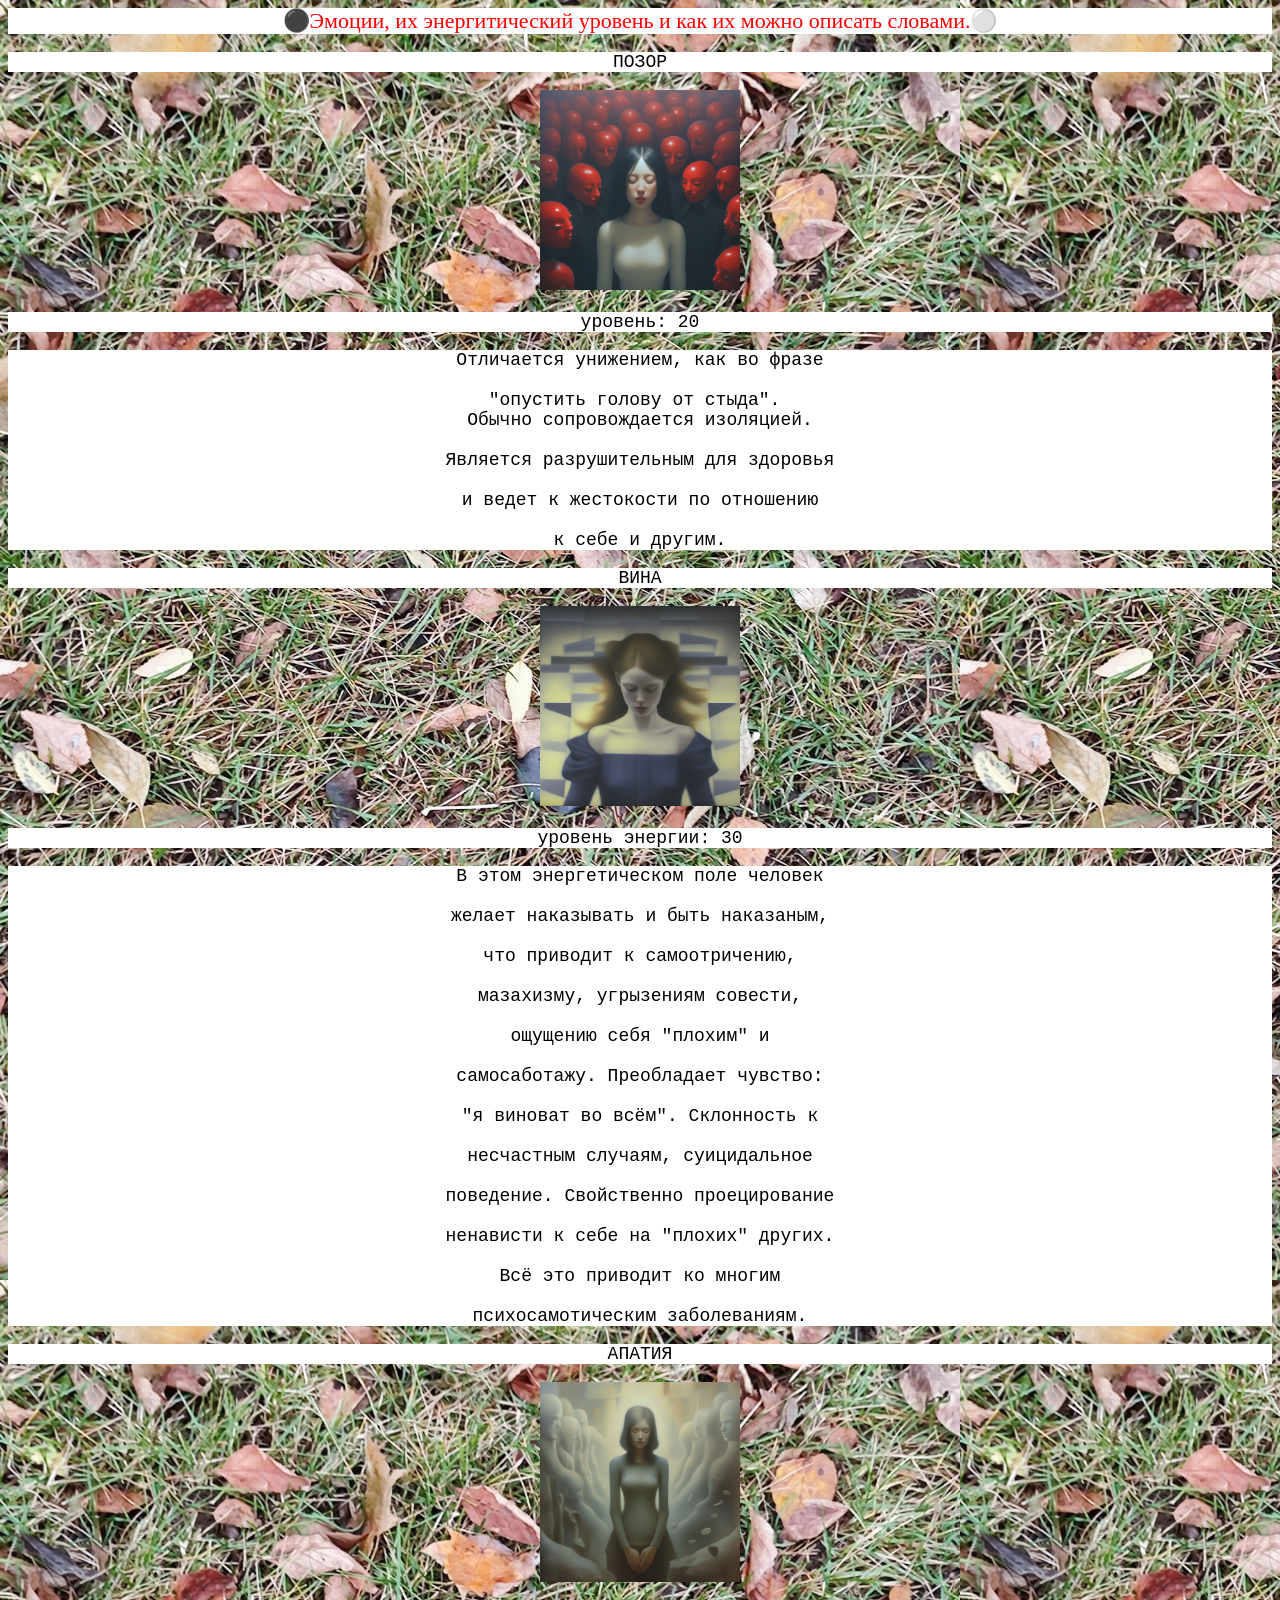
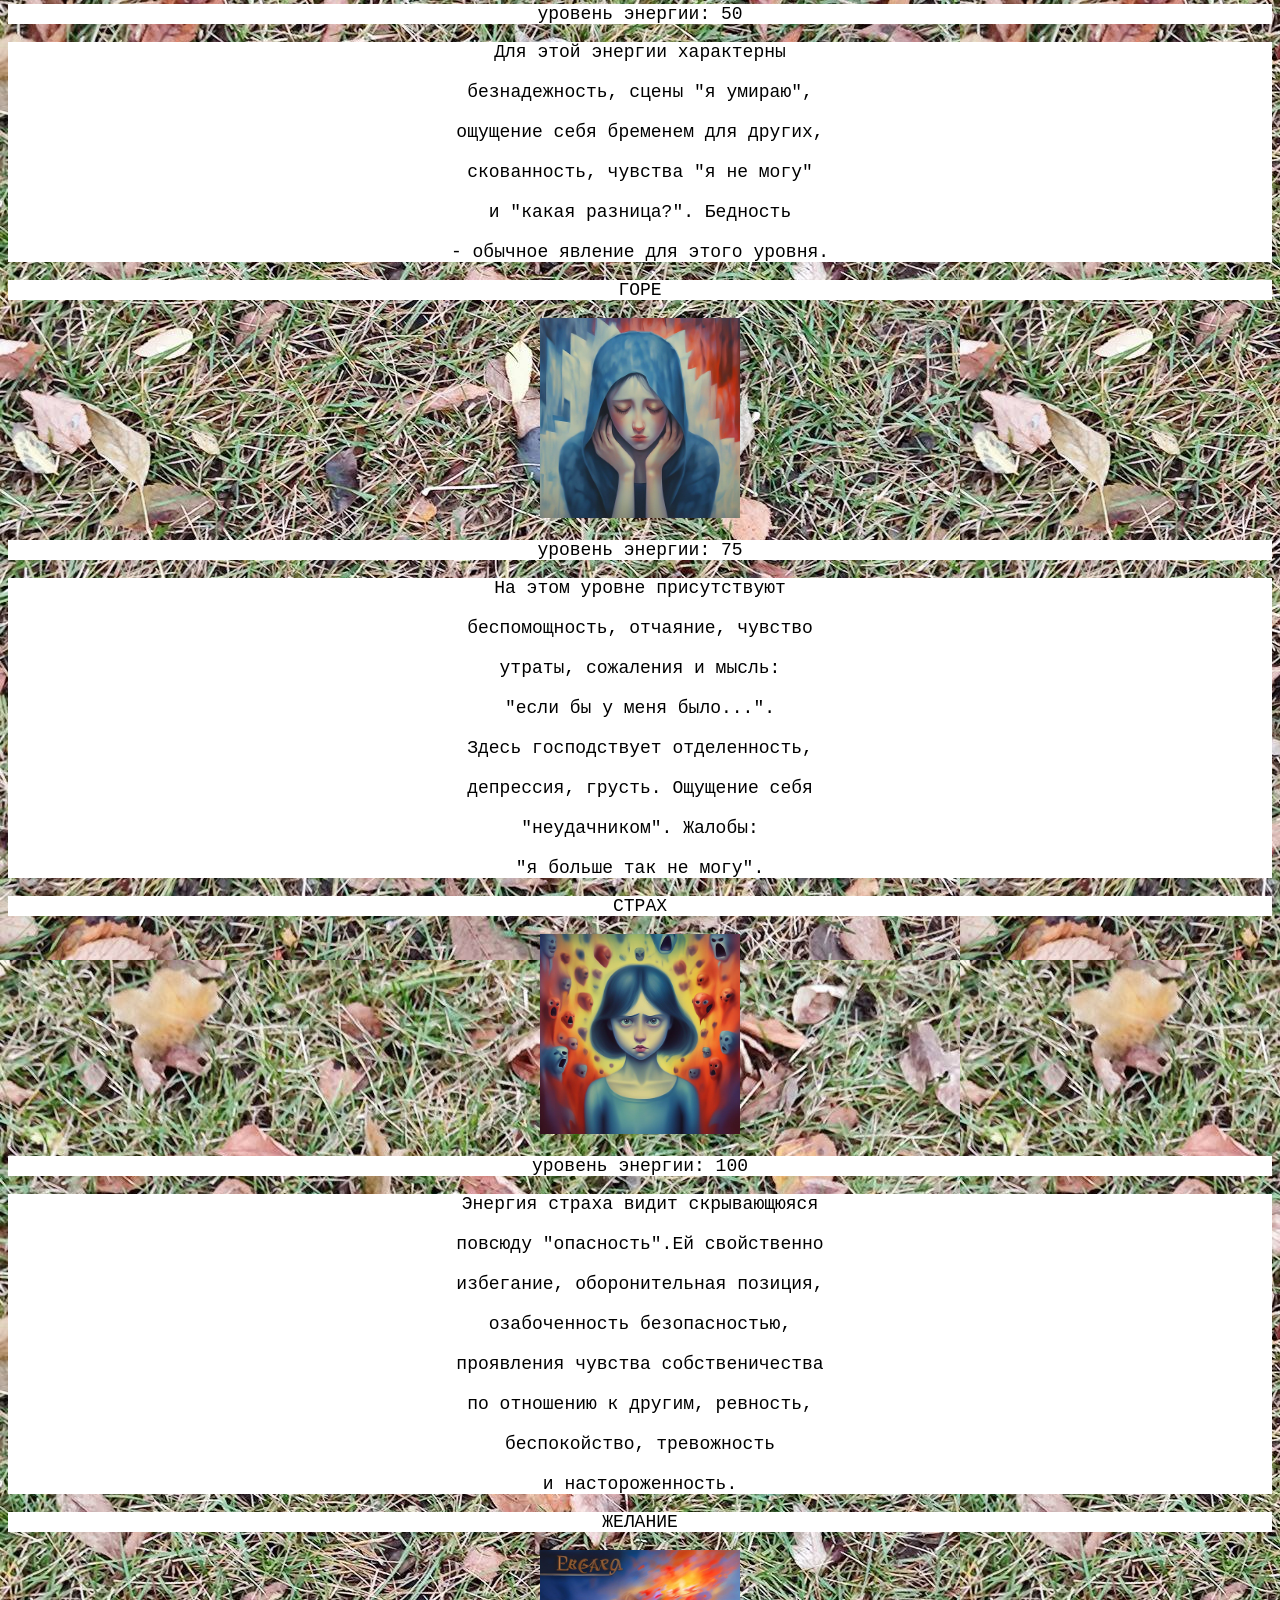
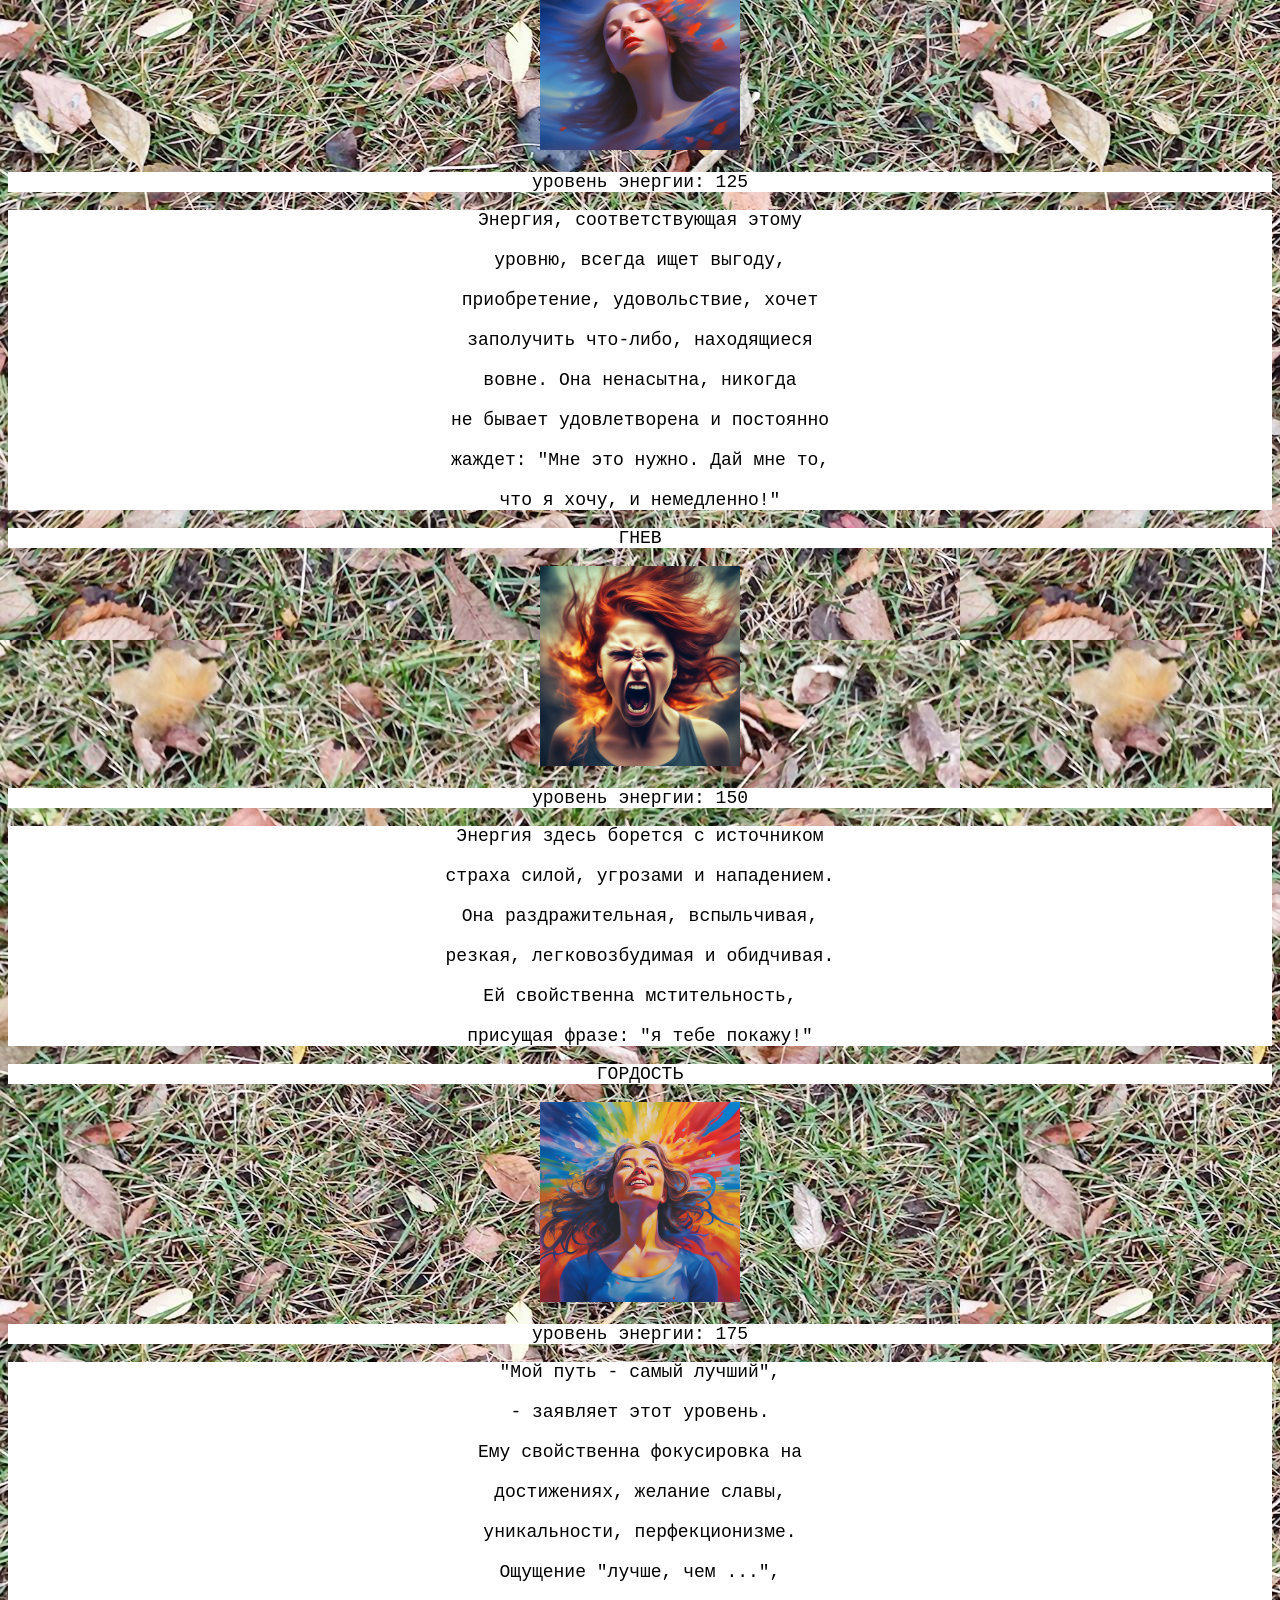
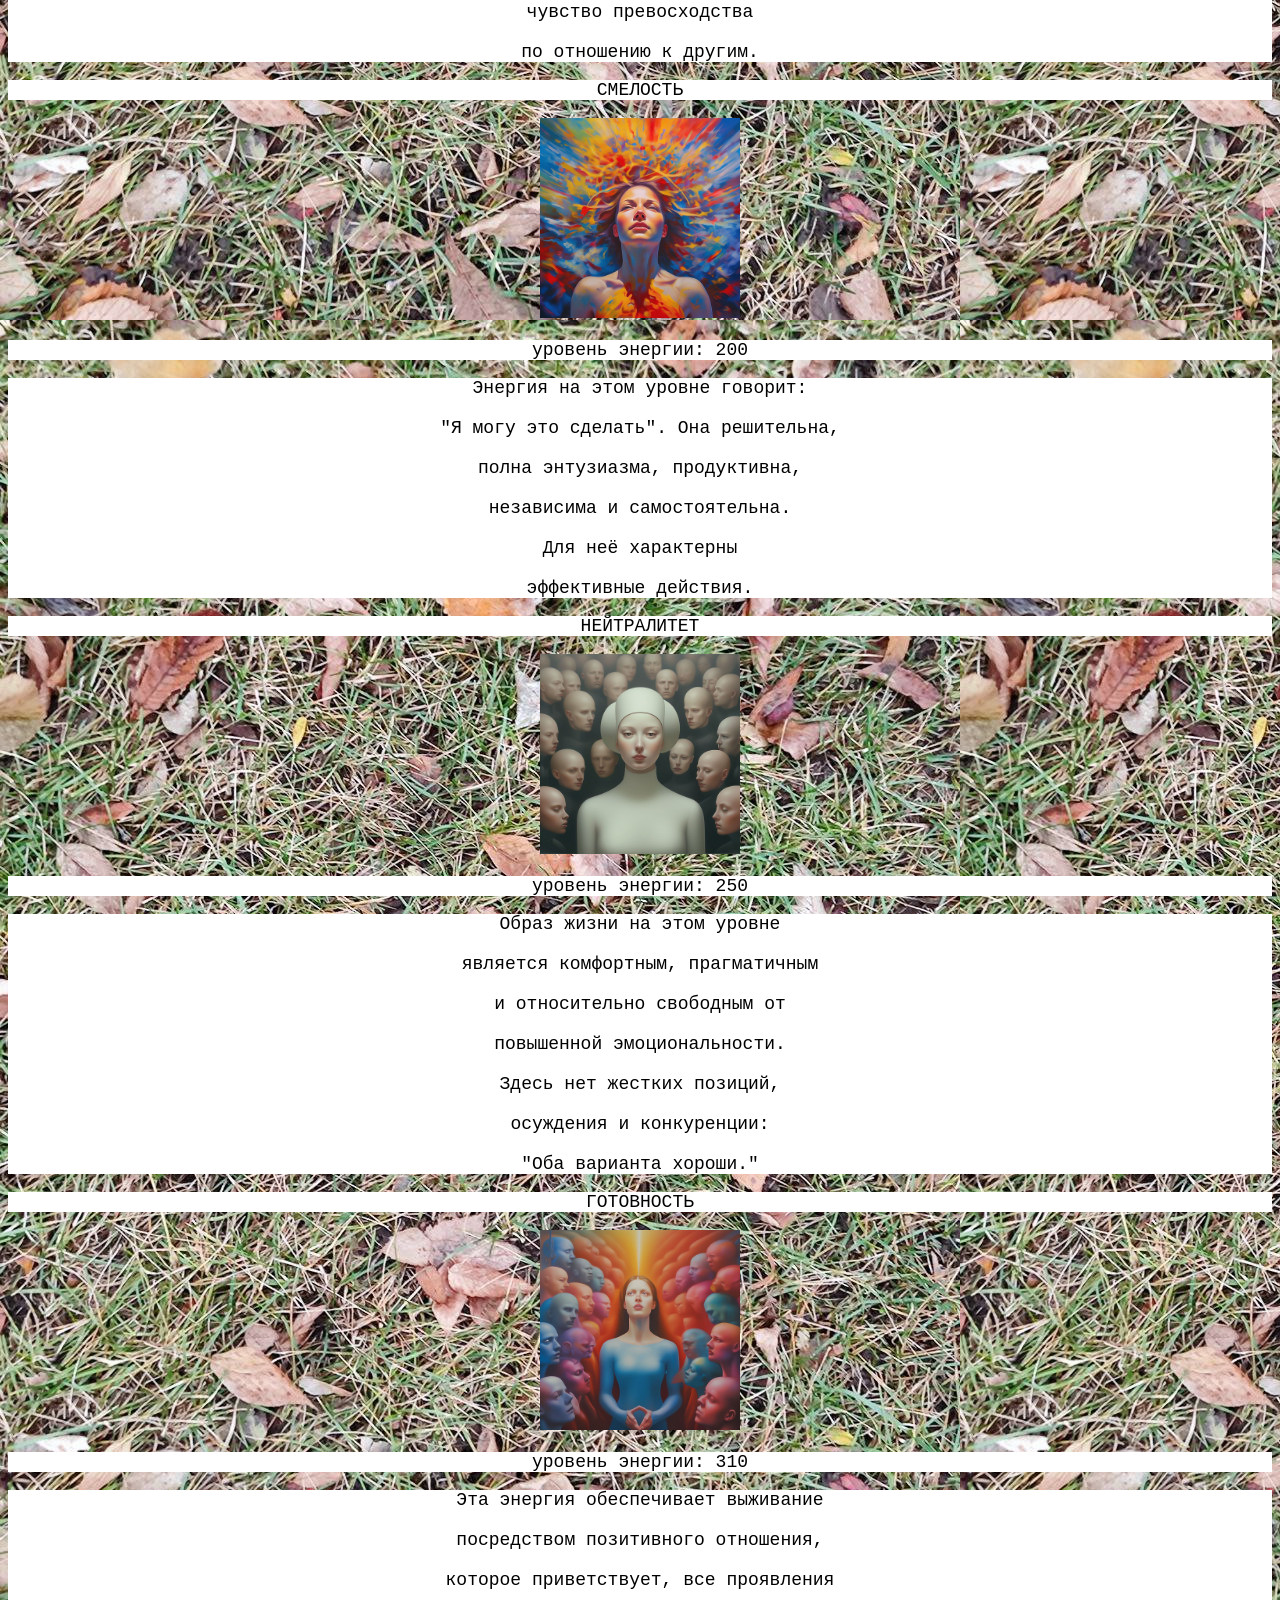
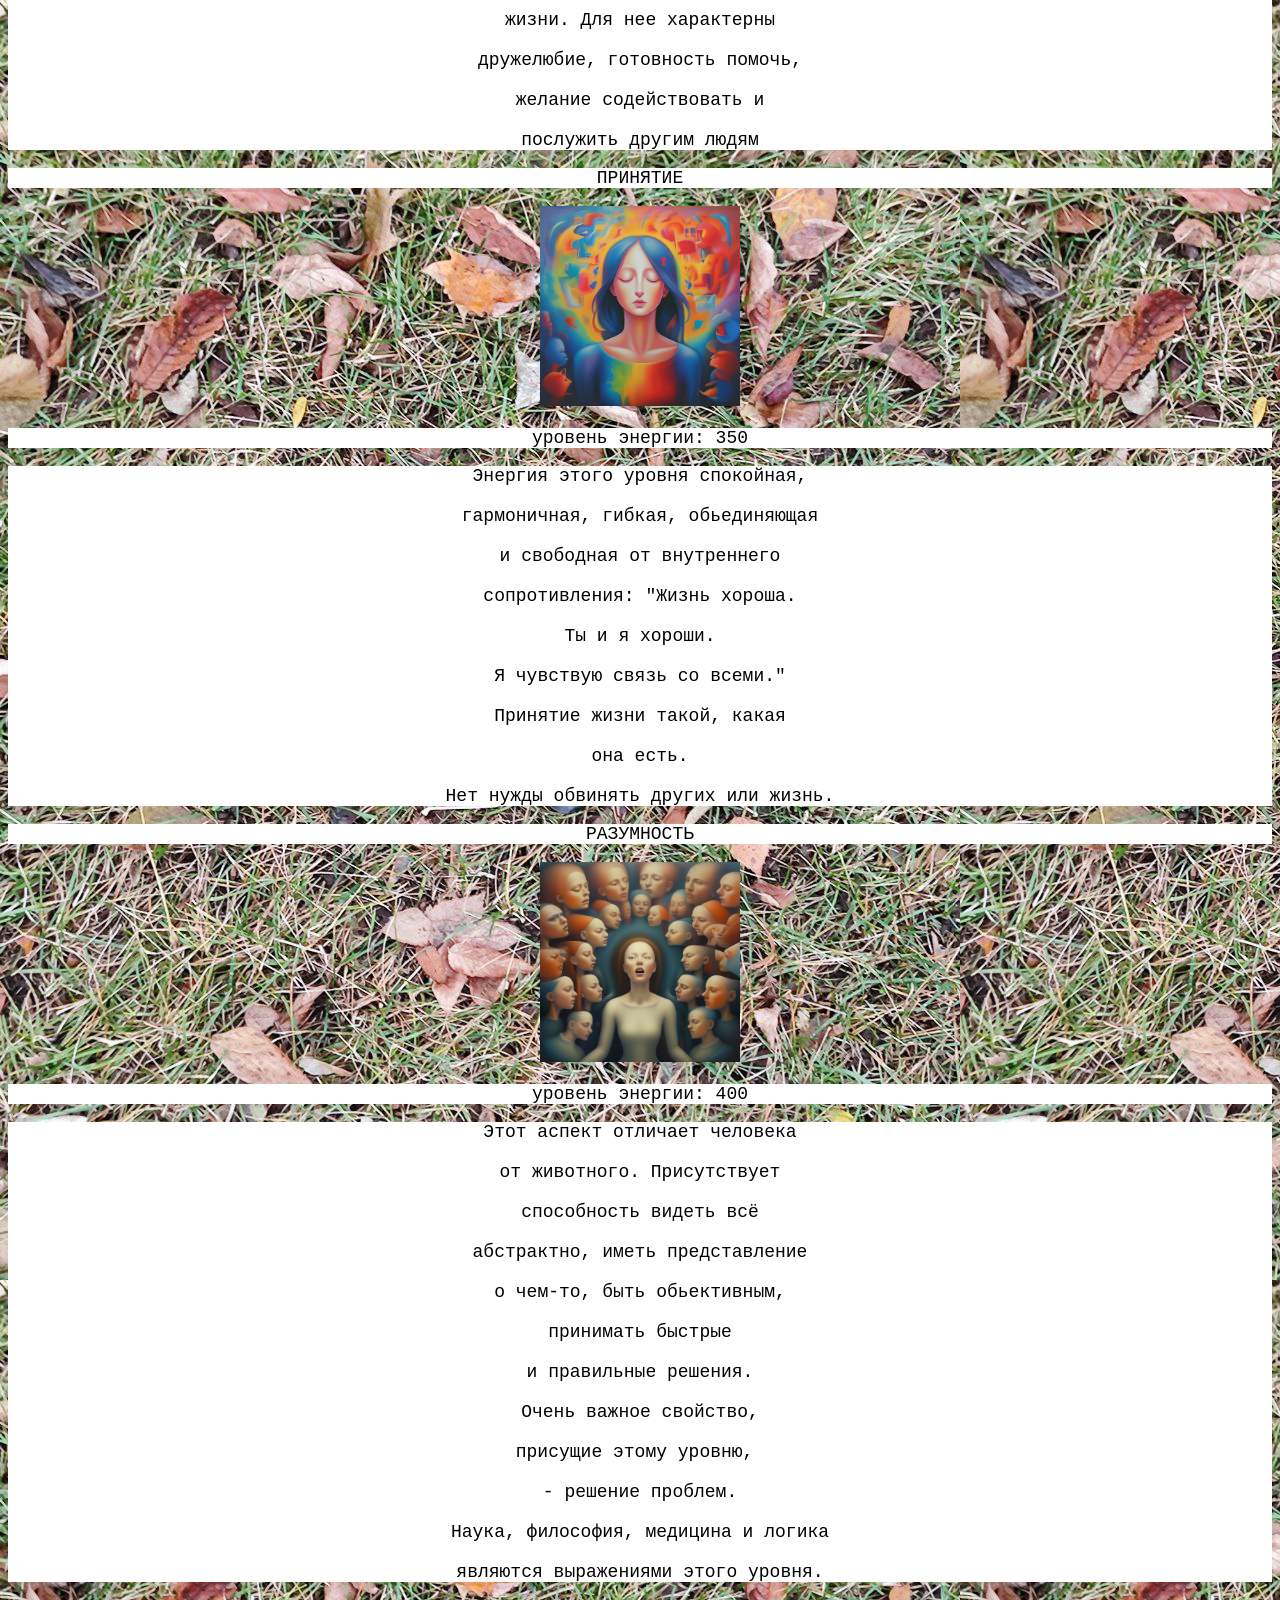
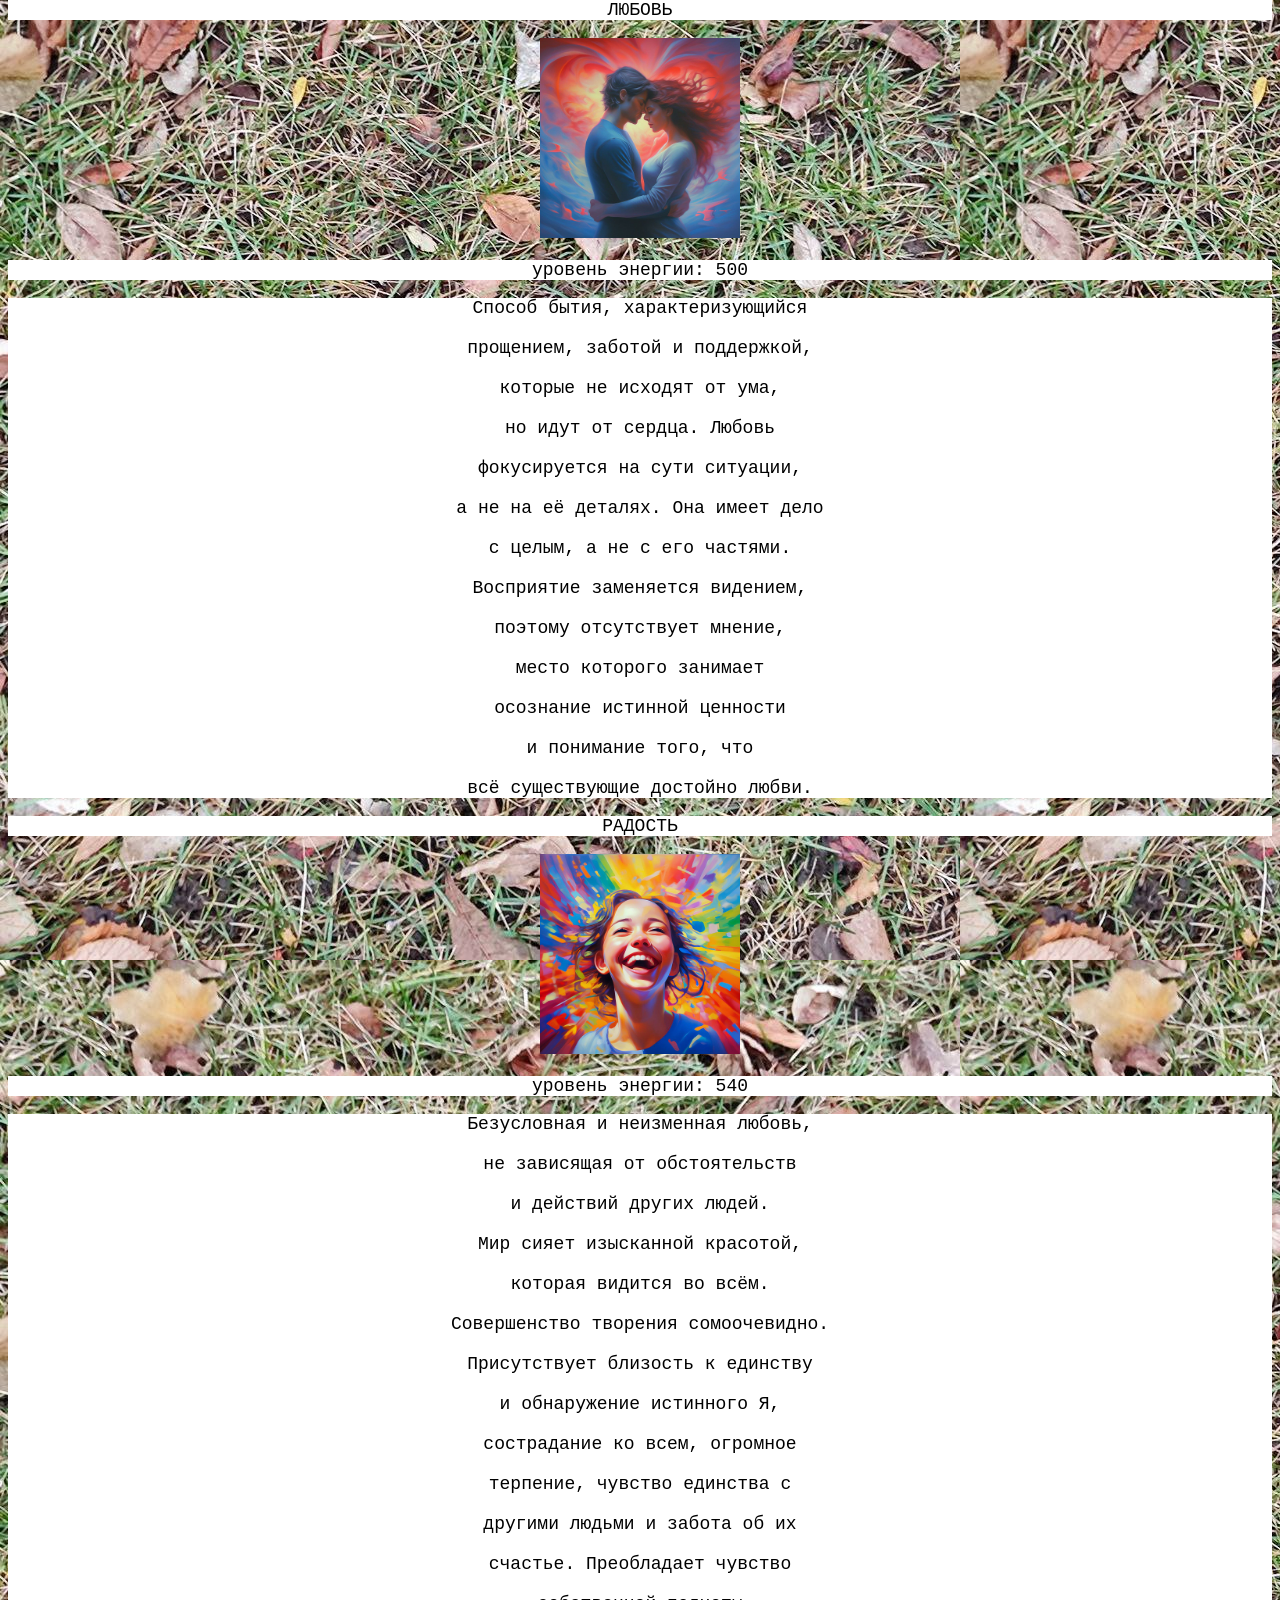
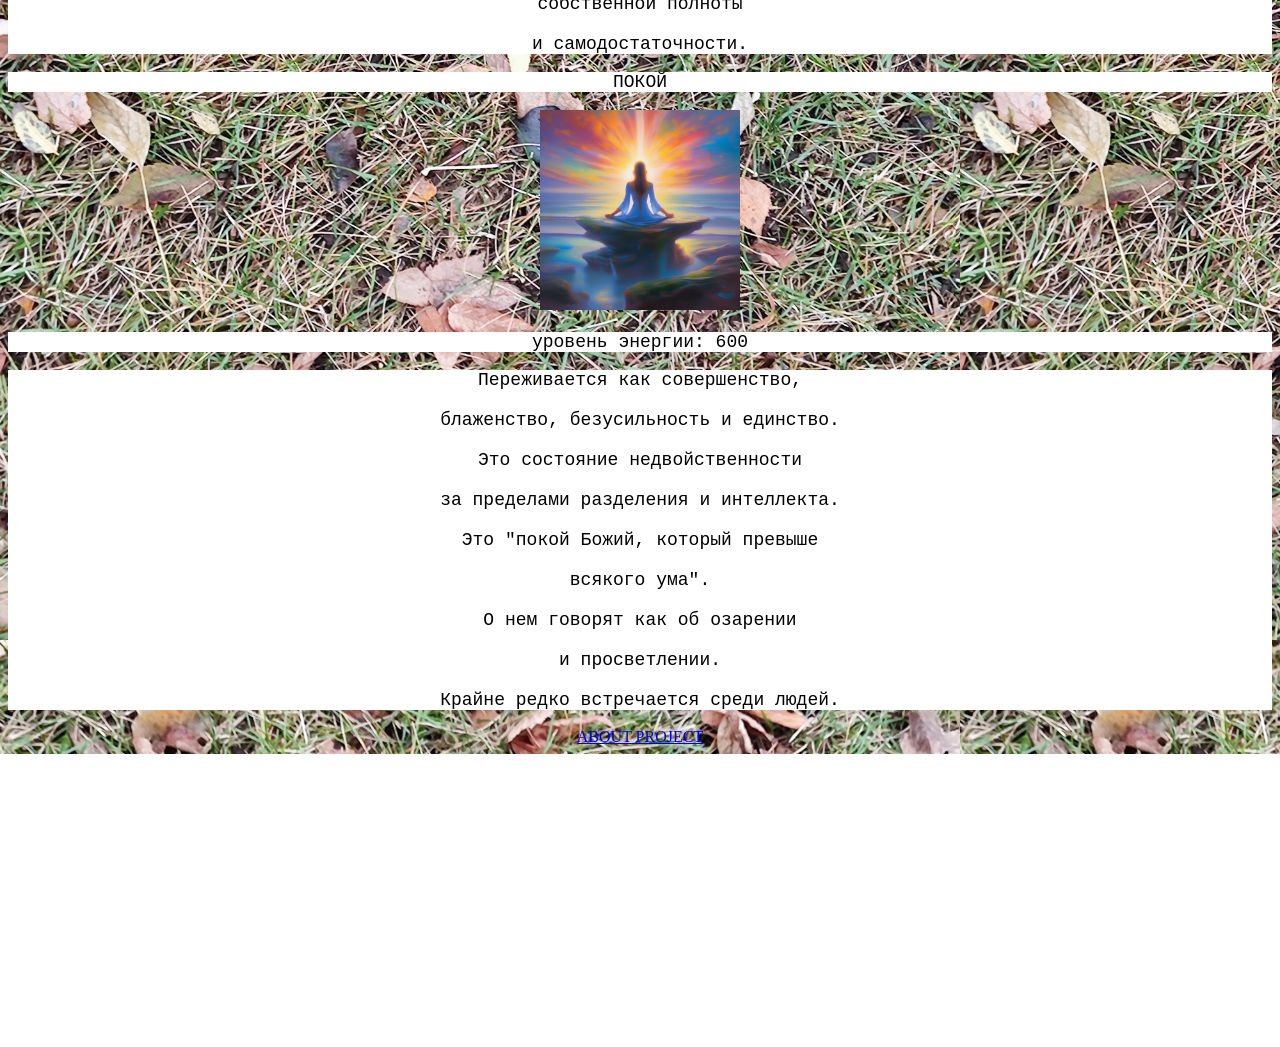
==== index.html @ 01428a8e "chenge paths" ====
<!DOCTYPE html>
<html lang="ru">
<head>
    
    <meta charset="UTF-8">
    <meta name="description" content="Free Web">
    <meta name="keywords" content="emotions">
    <meta name="author" content="-_-">
    <meta namespace = "http://www.w3.org/1999/xhtml">
    <meta name="viewport" content="width=device-width, initial-scale=1.0">
    <meta http-equiv="Cache-control" content="public" max-age="31536000">
    <script src="http://ajax.googleapis.com/ajax/libs/jquery/1.7.1/jquery.min.js"></script>
    <link rel="stylesheet" href="./style.css">

    <title>Эмоции</title>
</head>
<body>
    <main>
        <script type="application/javascript" src="/js/emotion.js"></script>
        <script type="application/javascript" src="/js/btn.js"></script>
    </main>

<footer>
    <a href = '/README.md'>ABOUT PROJECT</a>
</footer>
<div id = "toTop" ></div>
</body>
</html>
---- style.css ----
body{
    display: flexbox;
    text-align: center;
    background-image: url('./src/grace.jpg');
    
}
#toTop {
    width: 32px;
    height: 32px;
    border: 3px double #fff200;
    border-radius: 99%;
    position: fixed;
    bottom: 30px; /* отступ кнопки от нижнего края страницы*/
    right: 40px;
    cursor: pointer;
    display: none;
    background: repeating-radial-gradient(red,white);
    box-shadow: 1px 1px 1px red;
    background-size: cover;
    }
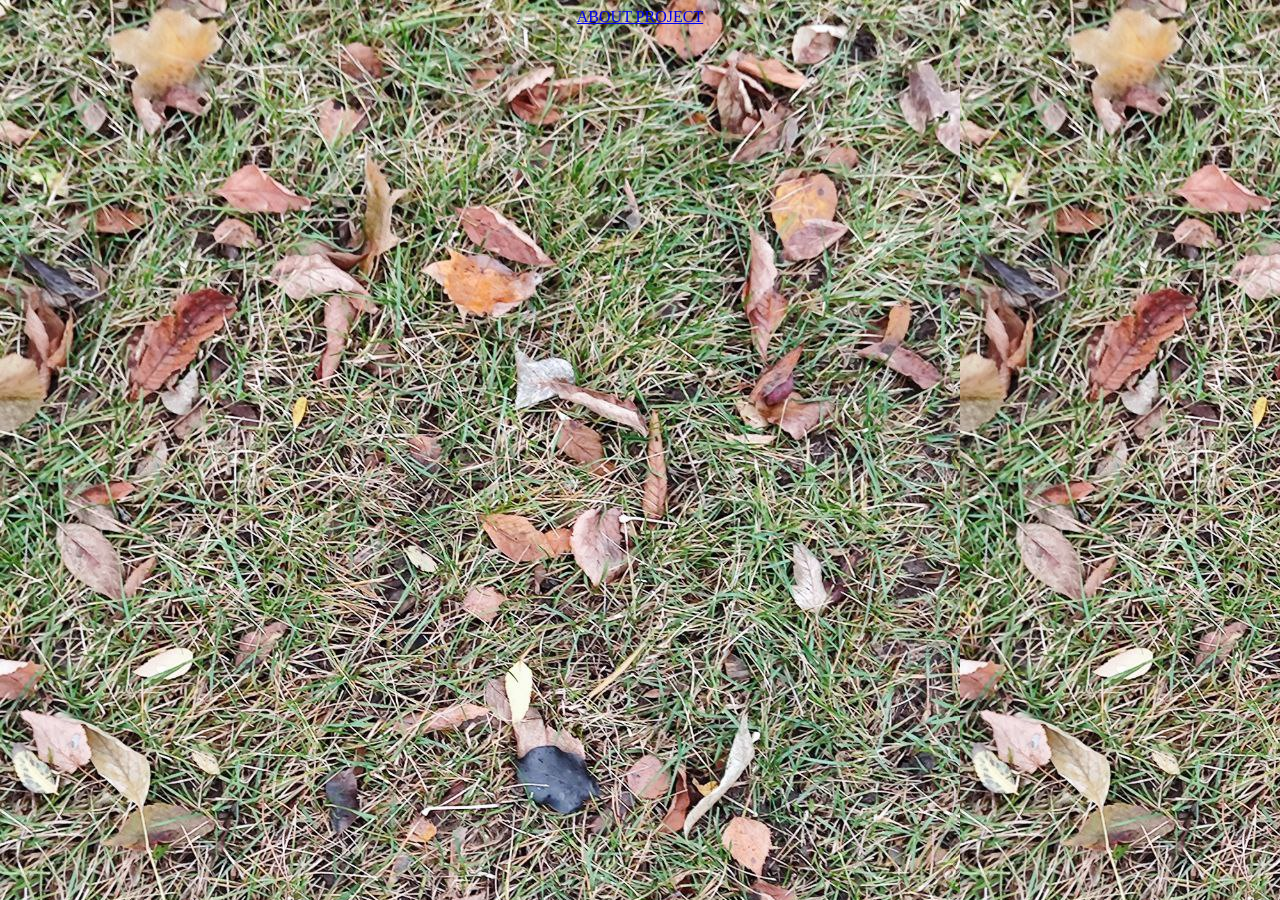
==== commit aca97b1a: "change paths" ====
--- a/index.html
+++ b/index.html
@@ -16,12 +16,12 @@
 </head>
 <body>
     <main>
-        <script type="application/javascript" src="/js/emotion.js"></script>
-        <script type="application/javascript" src="/js/btn.js"></script>
+        <script type="application/javascript" src="/emotions/js/emotion.js"></script>
+        <script type="application/javascript" src="/emotions/js/btn.js"></script>
     </main>
 
 <footer>
-    <a href = '/README.md'>ABOUT PROJECT</a>
+    <a href = '/emotions/README.md'>ABOUT PROJECT</a>
 </footer>
 <div id = "toTop" ></div>
 </body>
